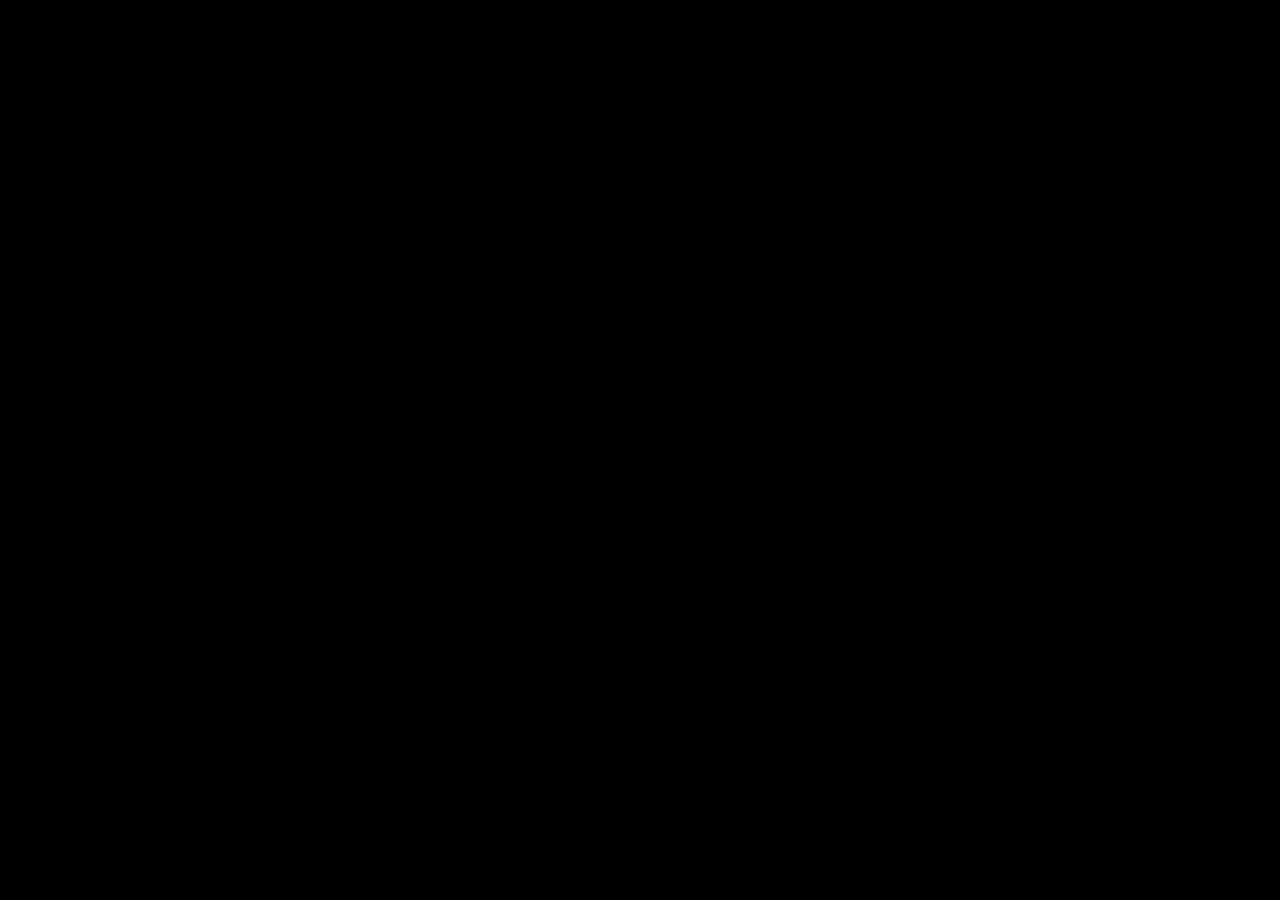
==== js/index.html @ 419a9200 "made some changes and compiled a working prototype" ====
<!doctype html> 
<html lang="en"> 
<head> 
	<meta charset="UTF-8" />
	<title>Nyctophobia</title>
	<script type="text/javascript" src="phaser.min.js"></script>
	<script type="text/javascript" src="main.js"></script>
	<script type="text/javascript" src="player.js"></script>
	<script type="text/javascript" src="wall.js"></script>
	<script type="text/javascript" src="enemy.js"></script>

	 <!-- style by alexprice.co -->
    <style>
    	body {
    		margin: 0;
    		padding: 0;
    		display: flex;
    		flex-direction: column;
    		background: #000;
    		justify-content: center;
    		align-items: center;
    	}
    </style>
</head>
<body>

	<script type="text/javascript">
	</script>

</body>
</html>
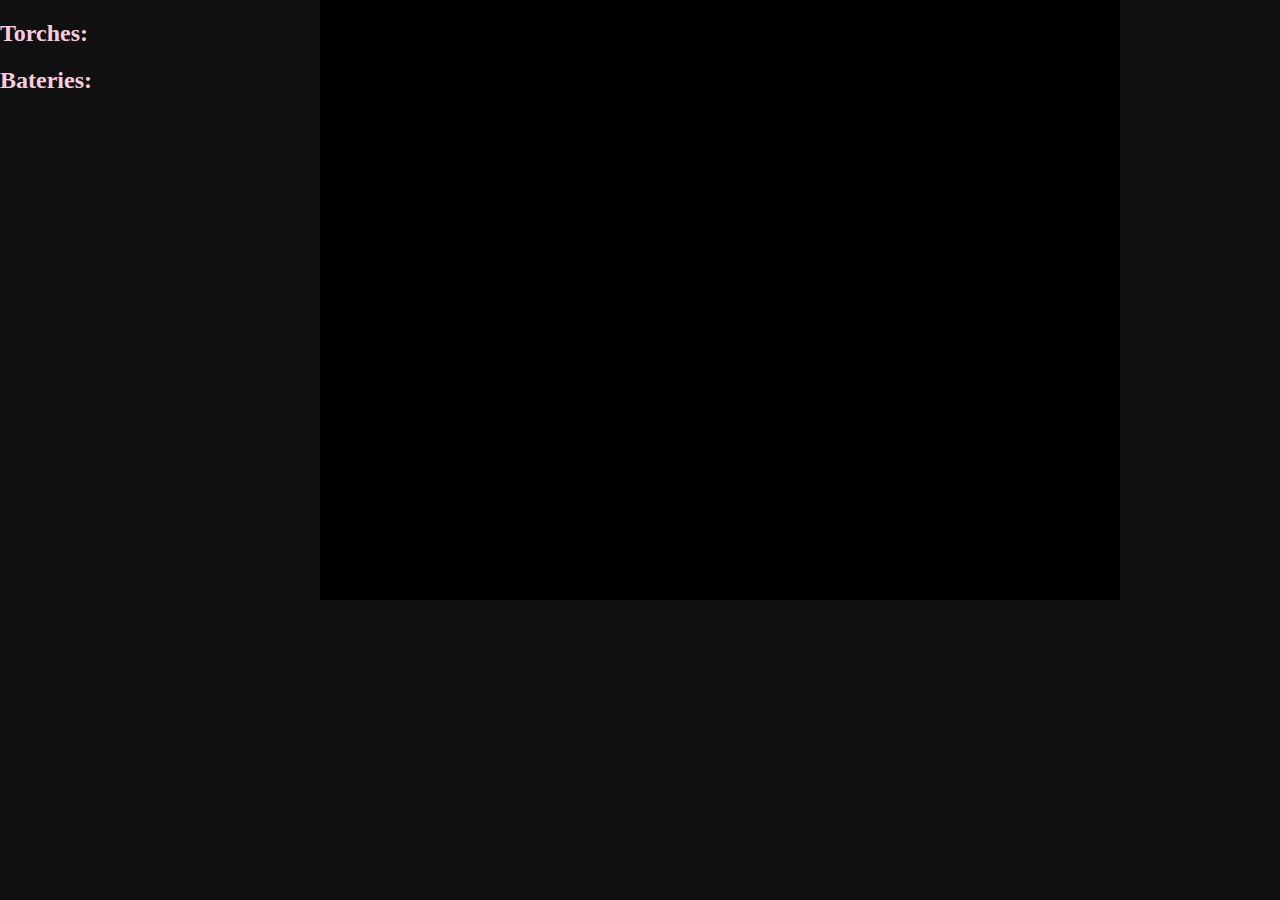
==== commit 2702d7ed: "added torch and battery count to htlm ui" ====
--- a/js/index.html
+++ b/js/index.html
@@ -4,28 +4,24 @@
 	<meta charset="UTF-8" />
 	<title>Nyctophobia</title>
 	<script type="text/javascript" src="phaser.min.js"></script>
+	<script type="text/javascript" src="player.js"></script>
+	<script type="text/javascript" src="light.js"></script>
 	<script type="text/javascript" src="main.js"></script>
-	<script type="text/javascript" src="player.js"></script>
 	<script type="text/javascript" src="wall.js"></script>
 	<script type="text/javascript" src="enemy.js"></script>
-
-	 <!-- style by alexprice.co -->
-    <style>
-    	body {
-    		margin: 0;
-    		padding: 0;
-    		display: flex;
-    		flex-direction: column;
-    		background: #000;
-    		justify-content: center;
-    		align-items: center;
-    	}
-    </style>
+	<script type="text/javascript" src="torch.js"></script>
+	<script type="text/javascript" src="battery.js"></script>
+    <link rel="stylesheet" type="text/css" href="style.css">
 </head>
 <body>
 
-	<script type="text/javascript">
-	</script>
+<div class="inventory">
 
+<h2>Torches:  <span id="torchCount"></span></h2>
+<h2>Bateries: <span id="batteryCount"></span></h2>
+
+</div>
+
+<div id="game"></div><div class="notes"></div>
 </body>
 </html>
--- a/js/style.css
+++ b/js/style.css
@@ -0,0 +1,31 @@
+/*  original style by alexprice.co */
+/* modified to use as part of ui and found note system */ 
+
+body {
+        margin: 0;
+        padding: 0;
+        background: #111;
+    }
+canvas {
+    float:left;
+    margin: auto;
+}
+#game {
+        justify-content: center;
+        align-items: center;
+        
+    }
+
+.inventory {
+    color: #facade;
+    float: left;
+    width : 25%;
+    height :  200px;
+}
+
+.notes {
+    float: right;
+    width : 25%;
+    height :  200px;
+}
+
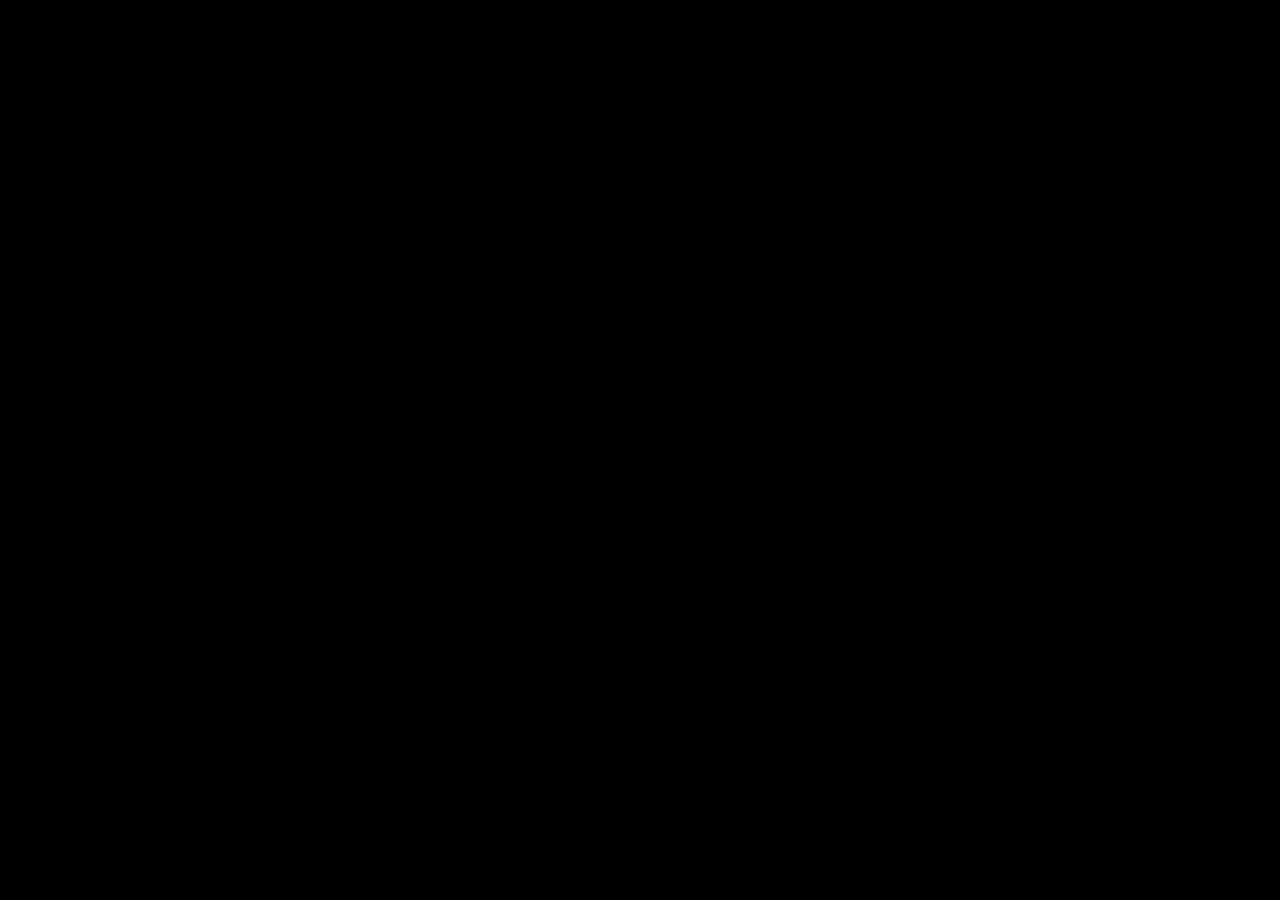
==== commit 885478f6: "initial reformat" ====
--- a/js/index.html
+++ b/js/index.html
@@ -11,17 +11,24 @@
 	<script type="text/javascript" src="enemy.js"></script>
 	<script type="text/javascript" src="torch.js"></script>
 	<script type="text/javascript" src="battery.js"></script>
-    <link rel="stylesheet" type="text/css" href="style.css">
+
+	 <!-- style by alexprice.co -->
+    <style>
+    	body {
+    		margin: 0;
+    		padding: 0;
+    		display: flex;
+    		flex-direction: column;
+    		background: #000;
+    		justify-content: center;
+    		align-items: center;
+    	}
+    </style>
 </head>
 <body>
 
-<div class="inventory">
+	<script type="text/javascript">
+	</script>
 
-<h2>Torches:  <span id="torchCount"></span></h2>
-<h2>Bateries: <span id="batteryCount"></span></h2>
-
-</div>
-
-<div id="game"></div><div class="notes"></div>
 </body>
 </html>
